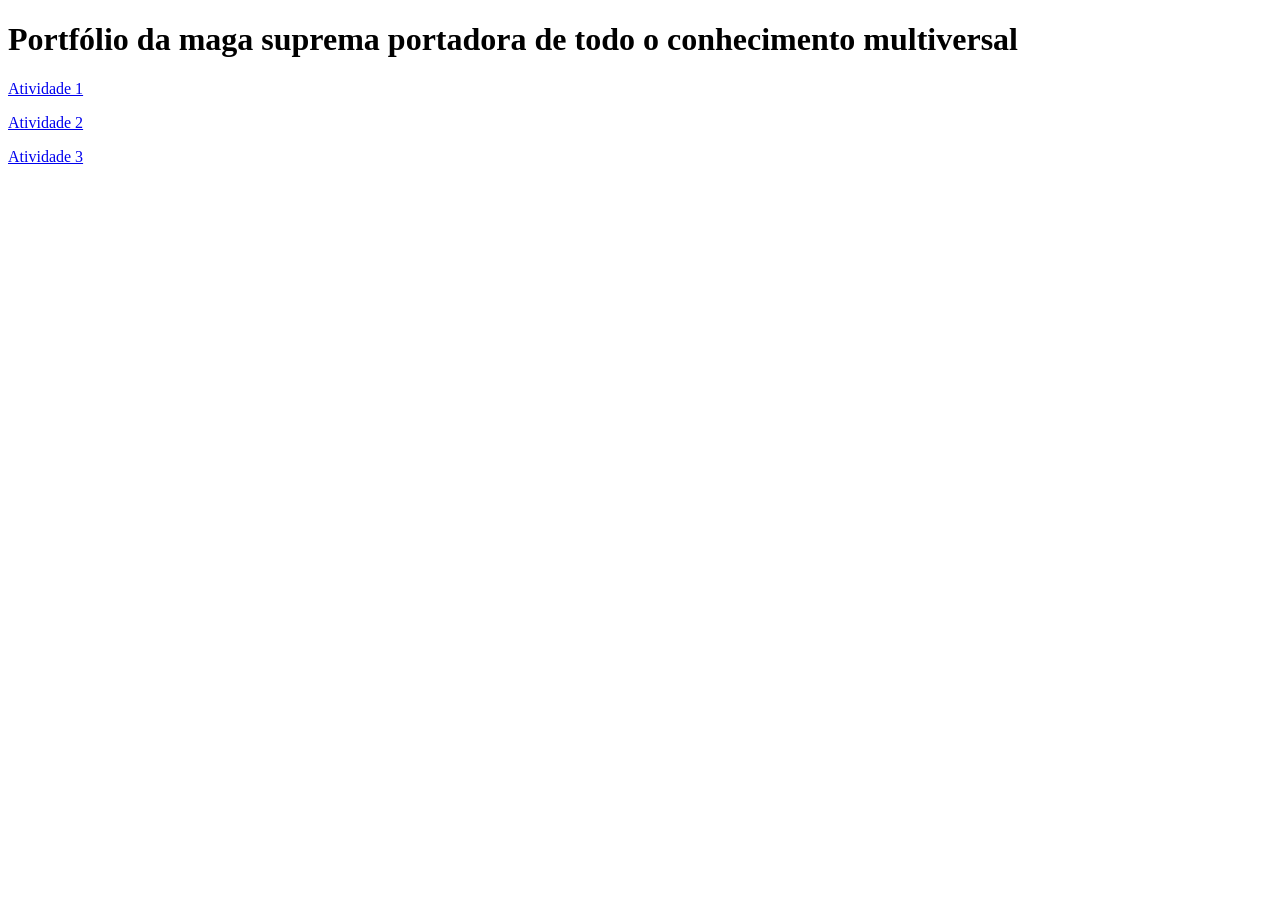
==== index.html @ 46e96f05 "Add files via upload" ====
<!DOCTYPE html>
<html lang="pt-br">
<head>
    <meta charset="UTF-8">
    <meta name="viewport" content="width=device-width, initial-scale=1.0">
    <title>Portfólio</title>
</head>
<body>
    
    <header>
        <h1>Portfólio da maga suprema portadora de todo o conhecimento multiversal</h1>
    </header>

    <main>
        <a href="ativiade1/olamundo.html"><p>Atividade 1</p></a>
        <a href="ativiade2/botao.html"><p>Atividade 2</p></a>
        <a href="ativiade3/calculadoranota.html"><p>Atividade 3</p></a>
    </main>

    <footer>


    </footer>
</body>
</html>
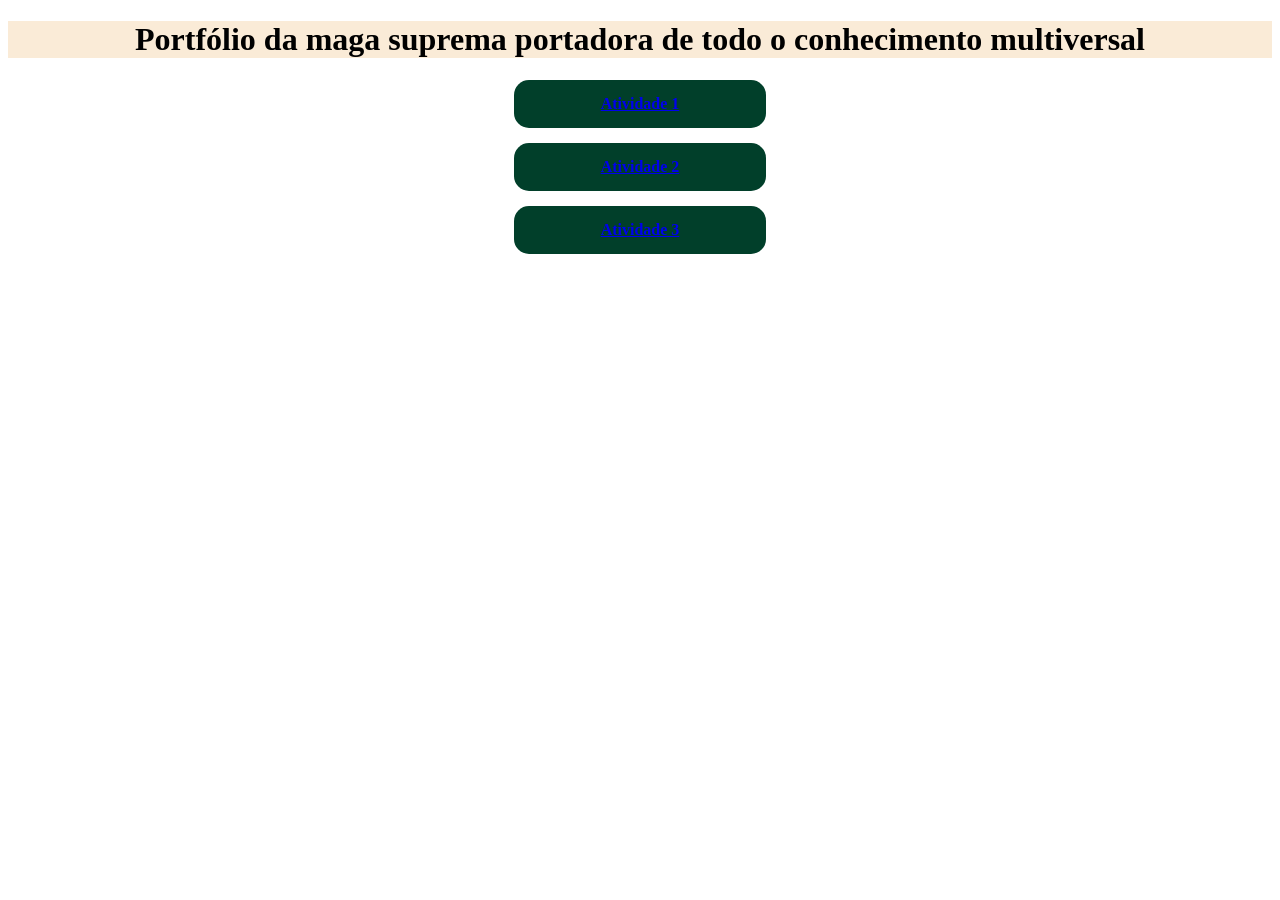
==== commit 4fa8aa51: "Add files via upload" ====
--- a/index.html
+++ b/index.html
@@ -4,6 +4,7 @@
     <meta charset="UTF-8">
     <meta name="viewport" content="width=device-width, initial-scale=1.0">
     <title>Portfólio</title>
+    <link rel="stylesheet" href="style.css">
 </head>
 <body>
     
--- a/style.css
+++ b/style.css
@@ -0,0 +1,28 @@
+body{
+    background-image: url("https://media.tenor.com/1udt1Z3DPyMAAAAM/laughing-everybody-hates-chris.gif");
+    background-size: 35%;
+}
+
+
+a p{
+   background-color: rgb(1, 63, 42);
+   width: 20%;
+   padding: 15px 0;
+   text-align: center;
+   font-weight: bold;
+   text-decoration: none;
+   border-radius: 15px;
+   transition: 1s all;
+   cursor: pointer;
+   margin: 15px auto;
+
+}
+a p:hover{
+    background-color: aqua;
+    transform: scale(1.2);
+}
+
+h1{
+    background-color: antiquewhite;
+    text-align: center;
+}
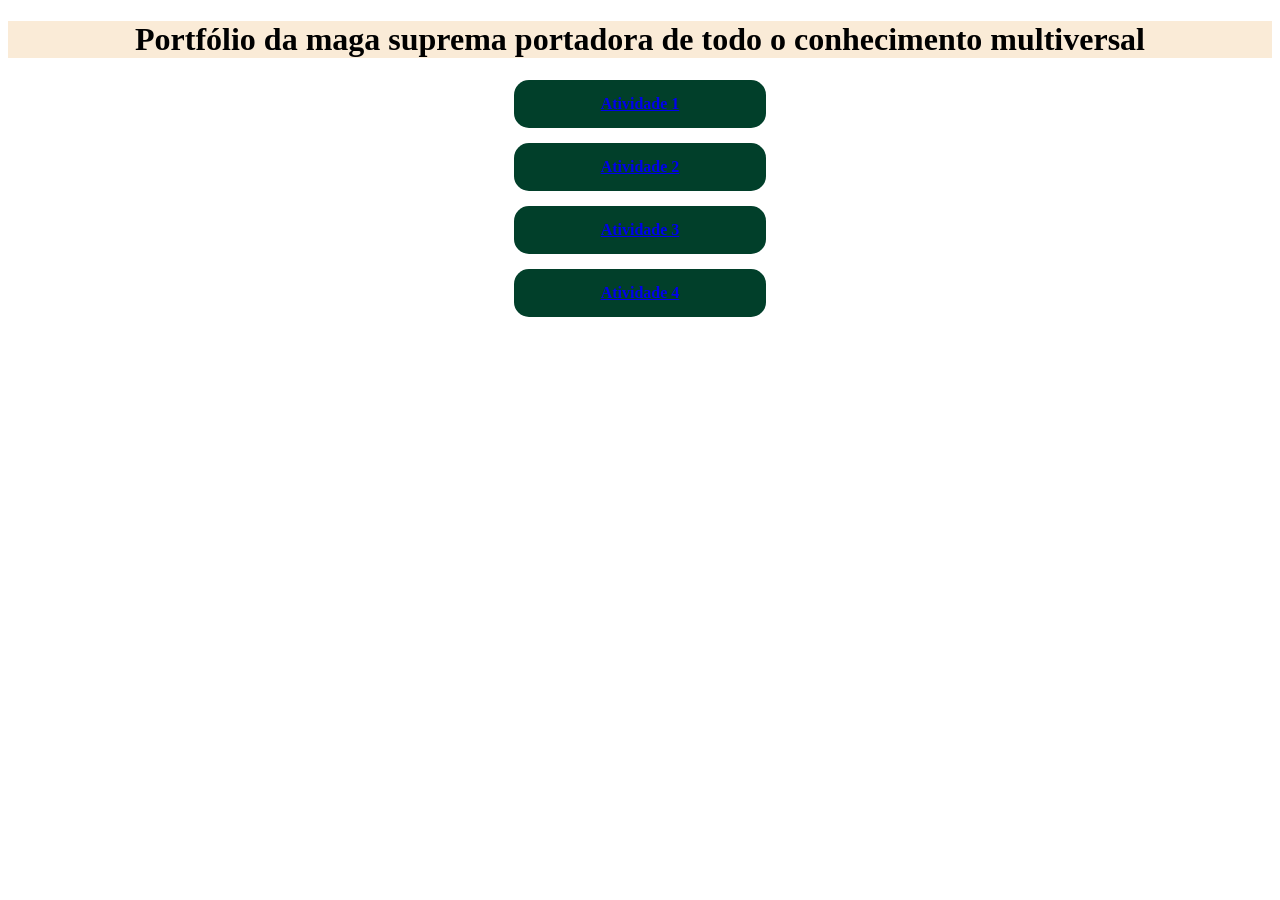
==== commit f6a2af07: "Add files via upload" ====
--- a/index.html
+++ b/index.html
@@ -16,6 +16,7 @@
         <a href="ativiade1/olamundo.html"><p>Atividade 1</p></a>
         <a href="ativiade2/botao.html"><p>Atividade 2</p></a>
         <a href="ativiade3/calculadoranota.html"><p>Atividade 3</p></a>
+        <a href="ativiade4/parouimpar.html"><p>Atividade 4</p></a>
     </main>
 
     <footer>
--- a/style.css
+++ b/style.css
@@ -25,4 +25,14 @@
 h1{
     background-color: antiquewhite;
     text-align: center;
-}+}
+
+body {
+  cursor: url("https://img.icons8.com/ios7/1200/cursor.jpg"), auto;
+}
+
+
+
+button {
+  cursor: url('icone-clique.png'), pointer;
+}
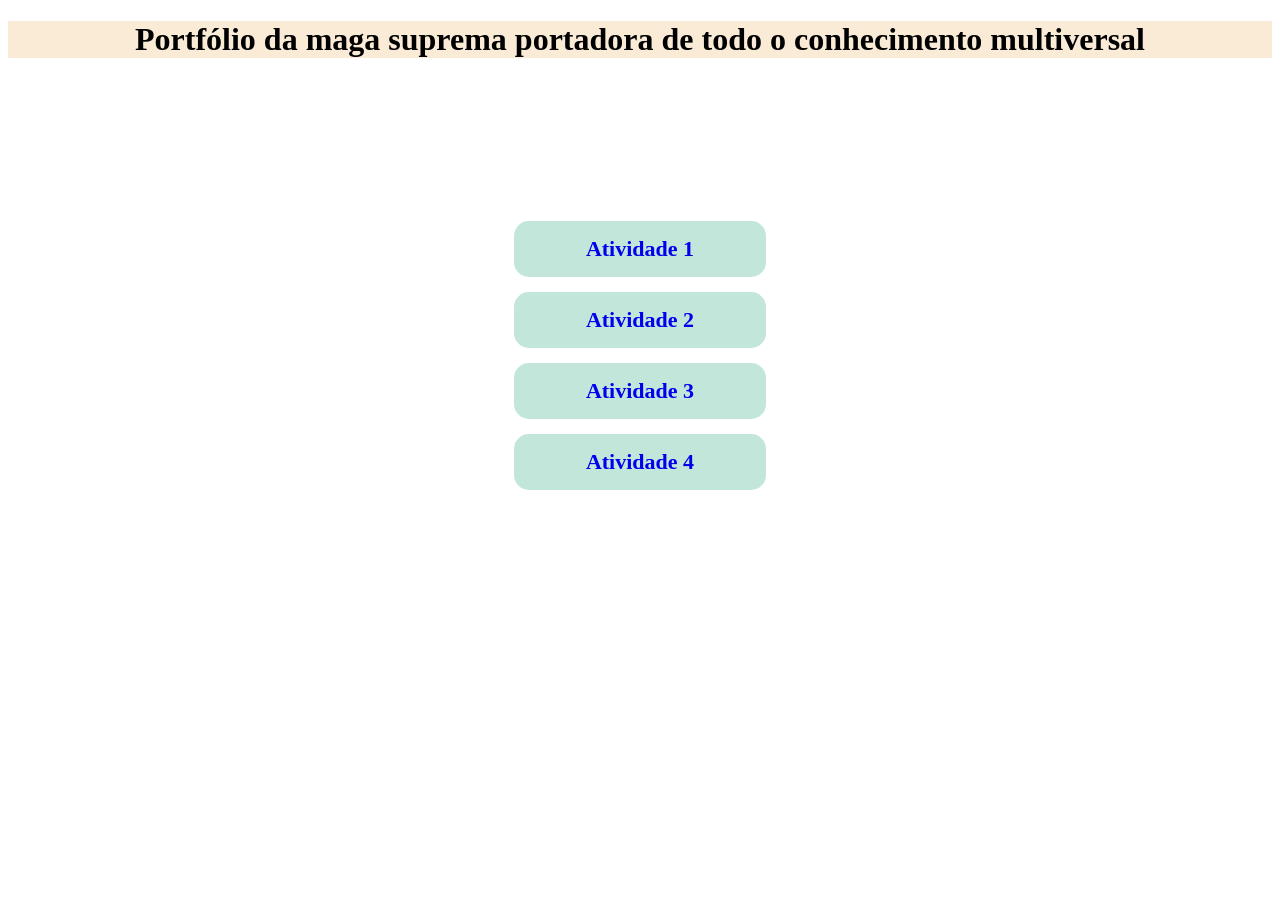
==== commit e6e8fc19: "Add files via upload" ====
--- a/index.html
+++ b/index.html
@@ -23,5 +23,4 @@
 
 
     </footer>
-</body>
-</html>+</body>
--- a/style.css
+++ b/style.css
@@ -5,18 +5,28 @@
 
 
 a p{
-   background-color: rgb(1, 63, 42);
+   background-color: rgb(194, 230, 218);
    width: 20%;
    padding: 15px 0;
    text-align: center;
    font-weight: bold;
-   text-decoration: none;
+   font-size: 22px;
    border-radius: 15px;
    transition: 1s all;
    cursor: pointer;
    margin: 15px auto;
+   text-decoration: none;
+   
+}
 
+a {
+    text-decoration: none;
 }
+
+main {
+    padding-top: 10%;
+} 
+
 a p:hover{
     background-color: aqua;
     transform: scale(1.2);
@@ -36,3 +46,15 @@
 button {
   cursor: url('icone-clique.png'), pointer;
 }
+
+
+
+/* site que peguei a mini mãozinha né flaticon • Conserta Smart Curitiba
+	• Especialidade: Assistência técnica autorizada JBL e conserto de fones, smartphones, notebooks e smartwatches.
+	• Endereço: Rua 24 de Maio, 980 - Loja 09, Centro, Curitiba - PR.
+	• Contato: (41) 99999-1683 | Instagram Conserta Smart.
+
+A.S Repair• Especialidade: Manutenção de eletrônicos, troca de conectores e fones (como AirPods e JBL).
+• Endereço: Av. João Gualberto, 1430, Loja 3, Juvevê, Curitiba - PR.
+• Contato: WhatsApp (41) 99897-8376
+
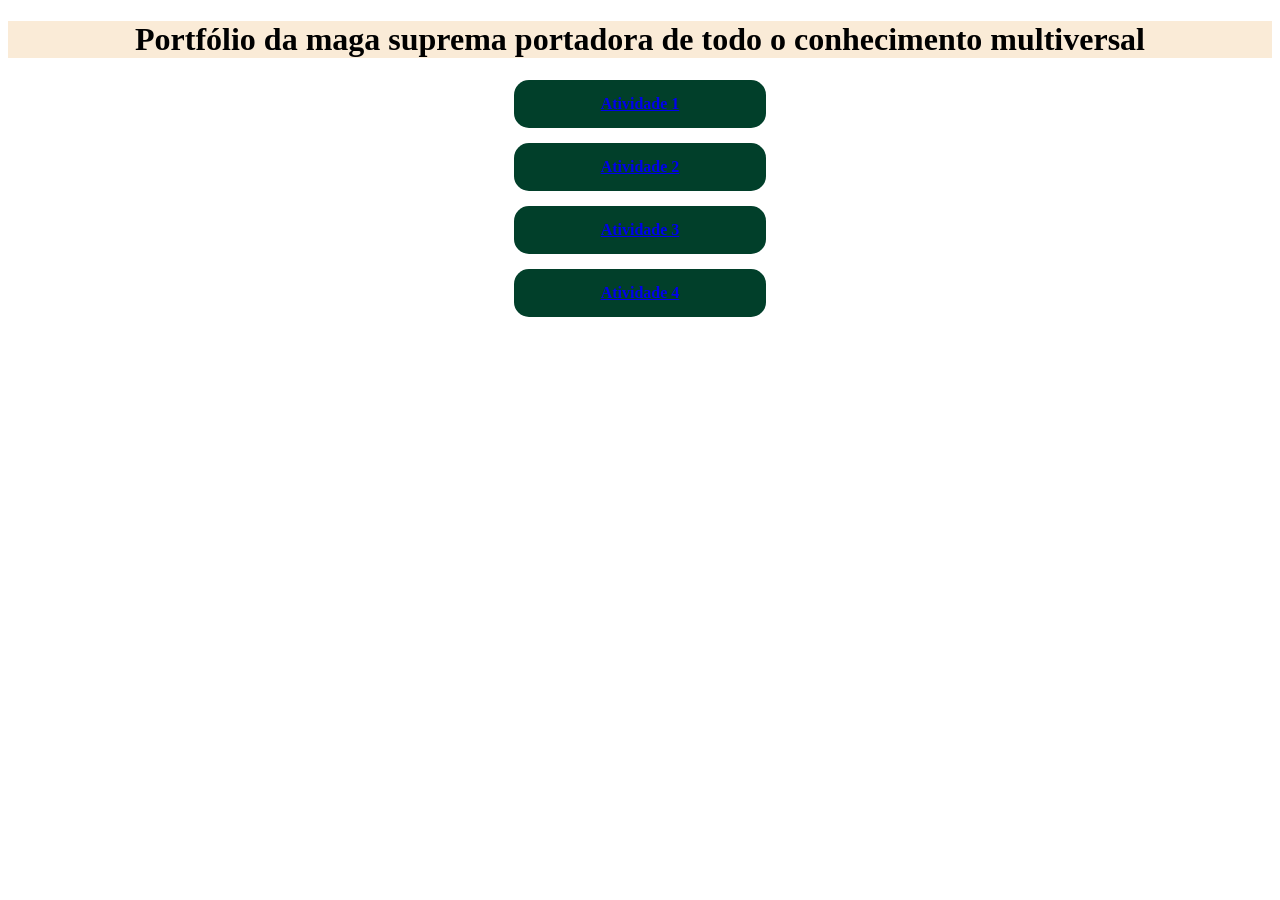
==== commit 2ace1e73: "Add files via upload" ====
--- a/index.html
+++ b/index.html
@@ -23,4 +23,5 @@
 
 
     </footer>
-</body>+</body>
+</html>
--- a/style.css
+++ b/style.css
@@ -5,28 +5,18 @@
 
 
 a p{
-   background-color: rgb(194, 230, 218);
+   background-color: rgb(1, 63, 42);
    width: 20%;
    padding: 15px 0;
    text-align: center;
    font-weight: bold;
-   font-size: 22px;
+   text-decoration: none;
    border-radius: 15px;
    transition: 1s all;
    cursor: pointer;
    margin: 15px auto;
-   text-decoration: none;
-   
+
 }
-
-a {
-    text-decoration: none;
-}
-
-main {
-    padding-top: 10%;
-} 
-
 a p:hover{
     background-color: aqua;
     transform: scale(1.2);
@@ -46,15 +36,3 @@
 button {
   cursor: url('icone-clique.png'), pointer;
 }
-
-
-
-/* site que peguei a mini mãozinha né flaticon • Conserta Smart Curitiba
-	• Especialidade: Assistência técnica autorizada JBL e conserto de fones, smartphones, notebooks e smartwatches.
-	• Endereço: Rua 24 de Maio, 980 - Loja 09, Centro, Curitiba - PR.
-	• Contato: (41) 99999-1683 | Instagram Conserta Smart.
-
-A.S Repair• Especialidade: Manutenção de eletrônicos, troca de conectores e fones (como AirPods e JBL).
-• Endereço: Av. João Gualberto, 1430, Loja 3, Juvevê, Curitiba - PR.
-• Contato: WhatsApp (41) 99897-8376
-
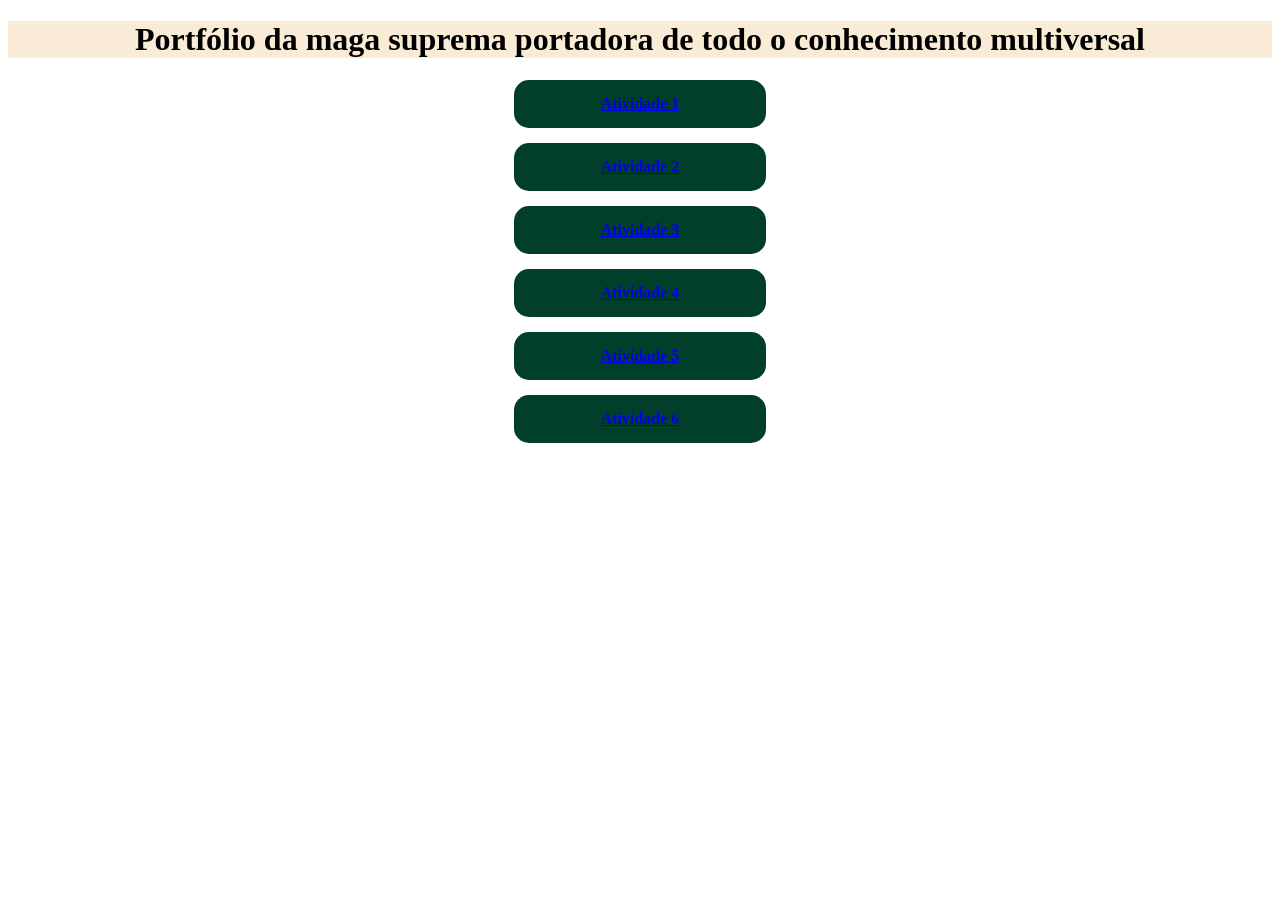
==== commit 87f7145b: "Add files via upload" ====
--- a/index.html
+++ b/index.html
@@ -17,6 +17,8 @@
         <a href="ativiade2/botao.html"><p>Atividade 2</p></a>
         <a href="ativiade3/calculadoranota.html"><p>Atividade 3</p></a>
         <a href="ativiade4/parouimpar.html"><p>Atividade 4</p></a>
+        <a href="ativiade5/maioroumenor.html"><p>Atividade 5</p></a>
+        <a href="ativiade6/site.html"><p>Atividade 6</p></a>
     </main>
 
     <footer>
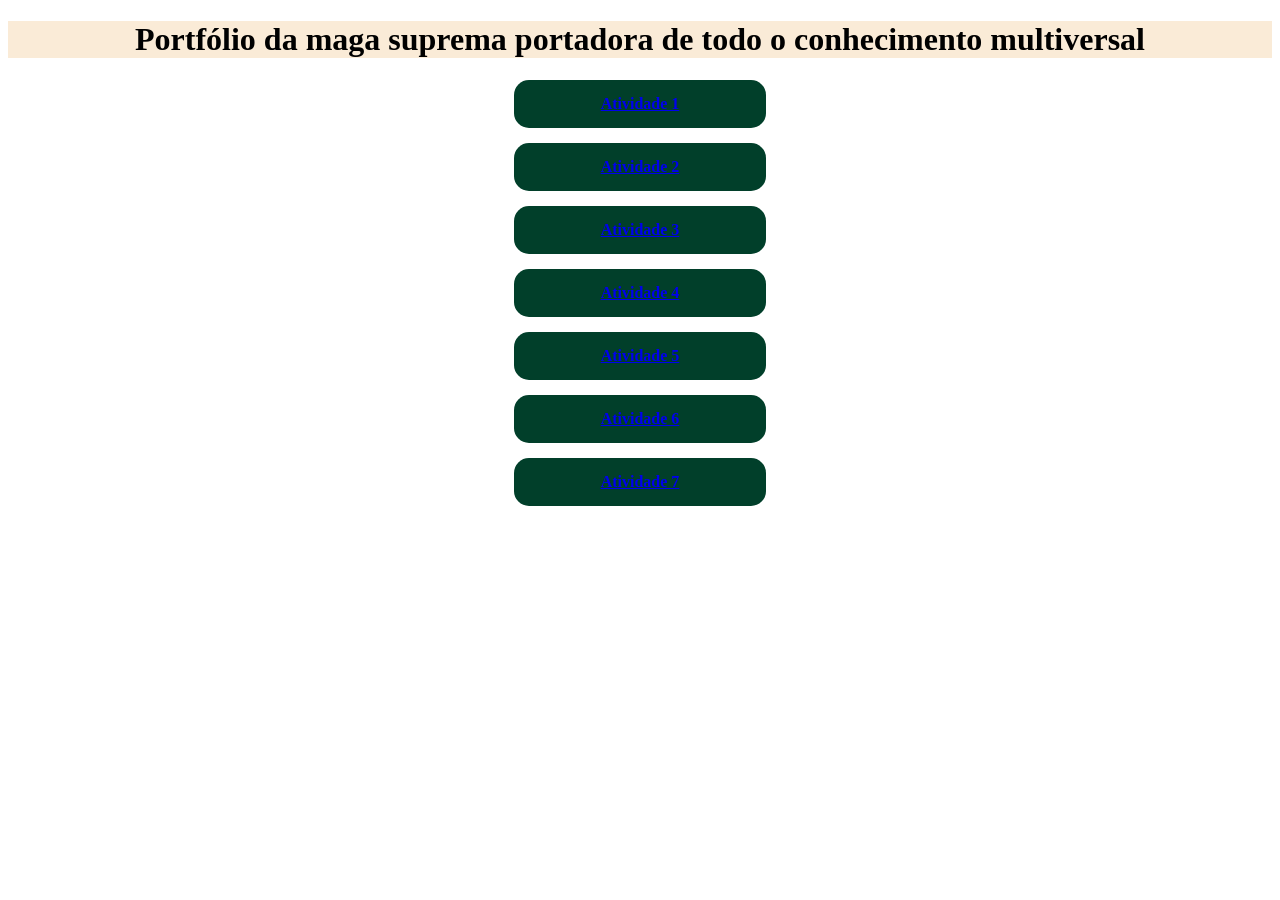
==== commit f8d5b6e2: "Add files via upload" ====
--- a/index.html
+++ b/index.html
@@ -19,6 +19,7 @@
         <a href="ativiade4/parouimpar.html"><p>Atividade 4</p></a>
         <a href="ativiade5/maioroumenor.html"><p>Atividade 5</p></a>
         <a href="ativiade6/site.html"><p>Atividade 6</p></a>
+        <a href="ativiade7/aleatorio.html"><p>Atividade 7</p></a>
     </main>
 
     <footer>
--- a/style.css
+++ b/style.css
@@ -20,6 +20,7 @@
 a p:hover{
     background-color: aqua;
     transform: scale(1.2);
+    text-decoration: none;
 }
 
 h1{
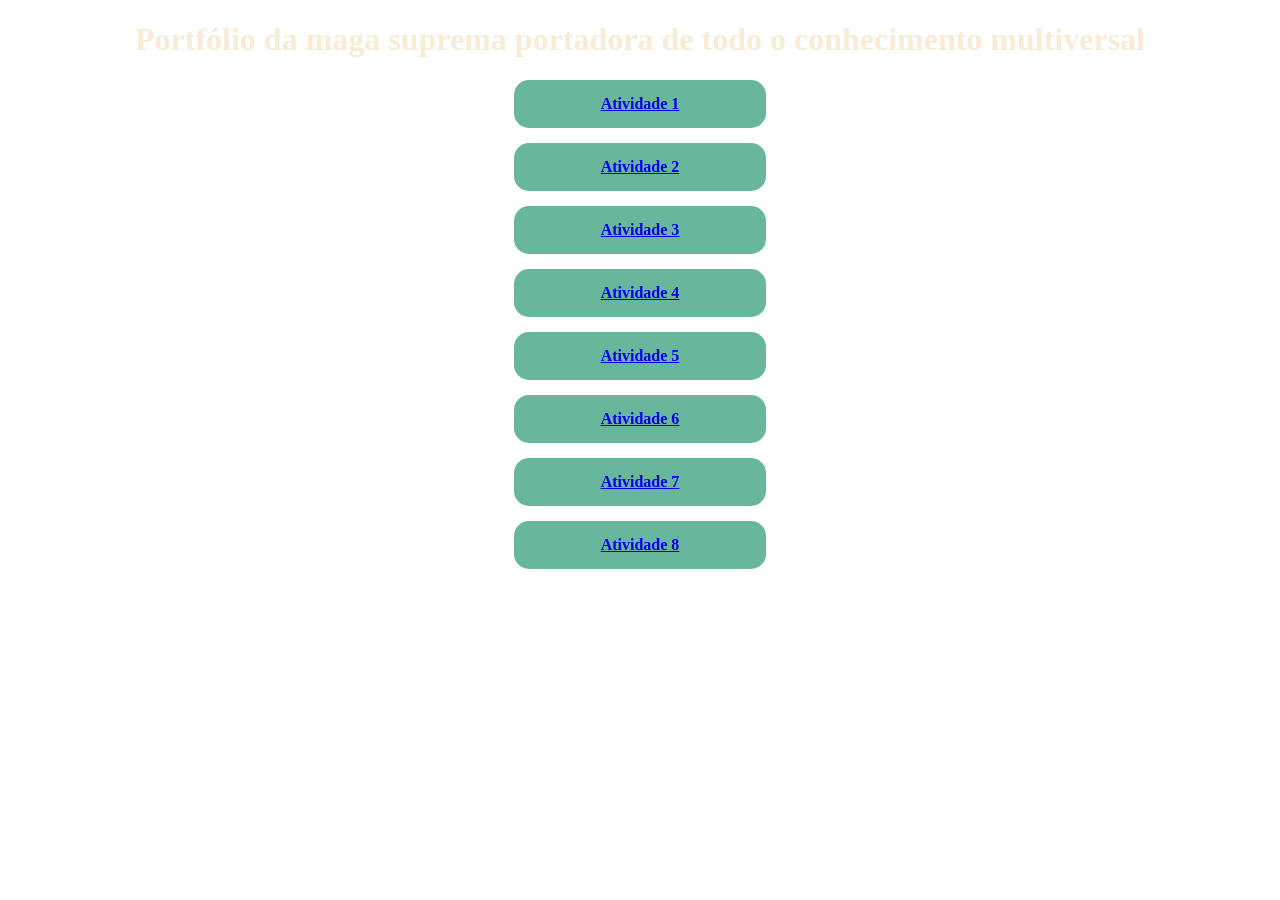
==== commit 7ebd8ad6: "Add files via upload" ====
--- a/index.html
+++ b/index.html
@@ -20,6 +20,7 @@
         <a href="ativiade5/maioroumenor.html"><p>Atividade 5</p></a>
         <a href="ativiade6/site.html"><p>Atividade 6</p></a>
         <a href="ativiade7/aleatorio.html"><p>Atividade 7</p></a>
+        <a href="ativiade8/azar.html"><p>Atividade 8</p></a>
     </main>
 
     <footer>
--- a/style.css
+++ b/style.css
@@ -5,7 +5,7 @@
 
 
 a p{
-   background-color: rgb(1, 63, 42);
+   background-color: rgb(104, 182, 156);  
    width: 20%;
    padding: 15px 0;
    text-align: center;
@@ -17,23 +17,22 @@
    margin: 15px auto;
 
 }
+
+
+
 a p:hover{
-    background-color: aqua;
+    background-color: rgb(53, 58, 58);
     transform: scale(1.2);
     text-decoration: none;
 }
 
-h1{
-    background-color: antiquewhite;
-    text-align: center;
+h1 {
+     text-align: center;
+     color: antiquewhite;
 }
+
 
 body {
   cursor: url("https://img.icons8.com/ios7/1200/cursor.jpg"), auto;
 }
 
-
-
-button {
-  cursor: url('icone-clique.png'), pointer;
-}
